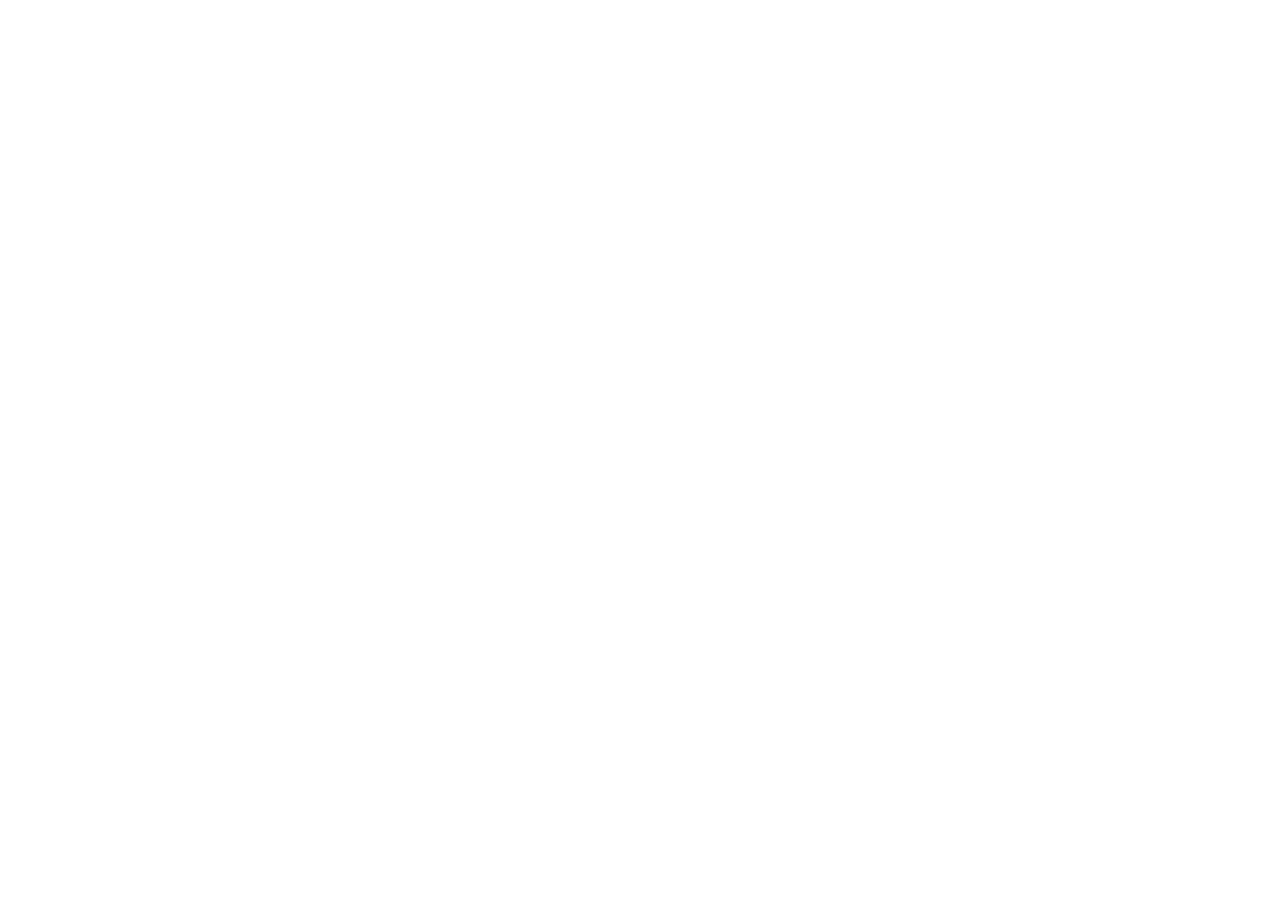
==== public/blog/index.html @ 811c50d9 "gne" ====
<!DOCTYPE html><html lang=en><head><meta charset=utf-8><meta http-equiv=X-UA-Compatible content="IE=edge"><meta name=viewport content="width=device-width,initial-scale=1"><link rel=icon href=favicon.ico><title>uiblog</title><link href=assets/css/chunk-3a6cef32.297d00e9.css rel=prefetch><link href=assets/css/chunk-5105f3fc.fdf317f6.css rel=prefetch><link href=assets/js/chunk-3a6cef32.d2c36df2.js rel=prefetch><link href=assets/js/chunk-5105f3fc.9b18150f.js rel=prefetch><link href=assets/css/app.69546438.css rel=preload as=style><link href=assets/js/app.b5361eee.js rel=preload as=script><link href=assets/js/chunk-vendors.6ddee4a6.js rel=preload as=script><link href=assets/css/app.69546438.css rel=stylesheet></head><body><noscript><strong>We're sorry but uiblog doesn't work properly without JavaScript enabled. Please enable it to continue.</strong></noscript><div id=app></div><script src=assets/js/chunk-vendors.6ddee4a6.js></script><script src=assets/js/app.b5361eee.js></script></body></html>
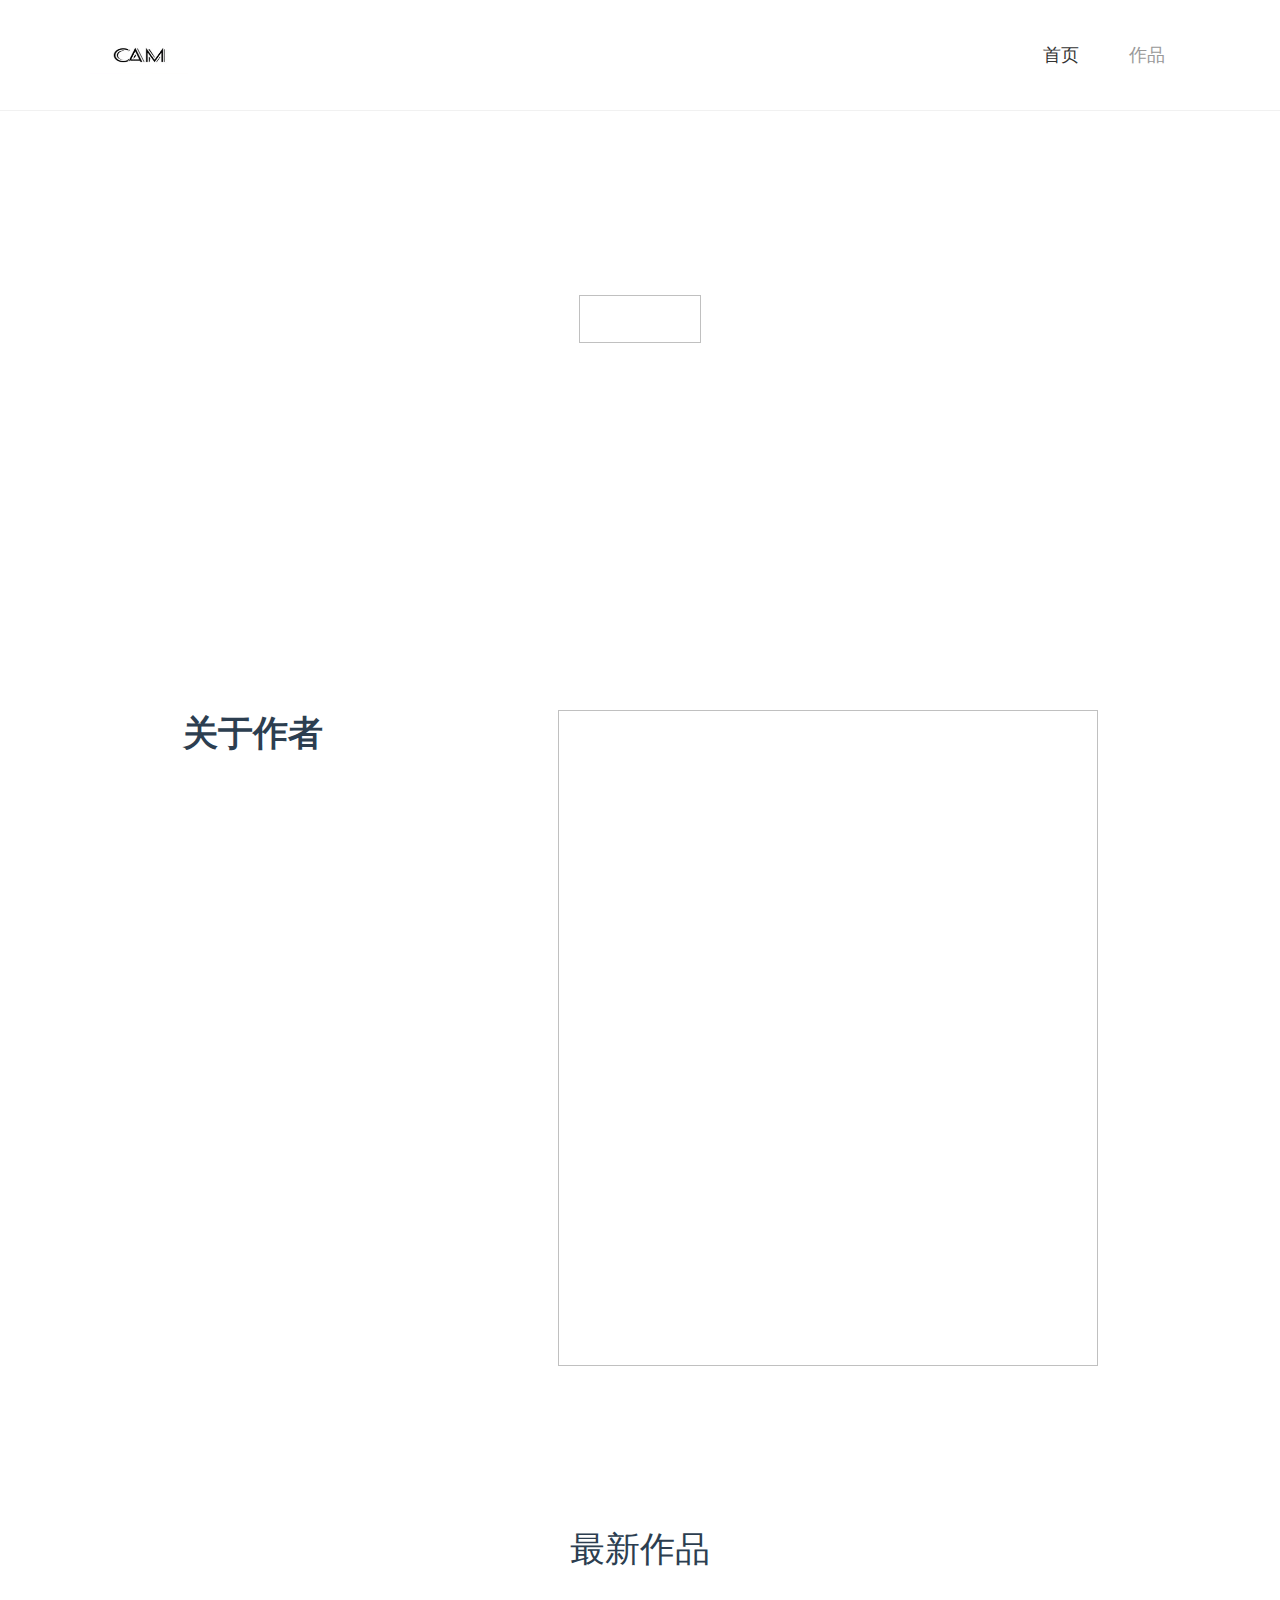
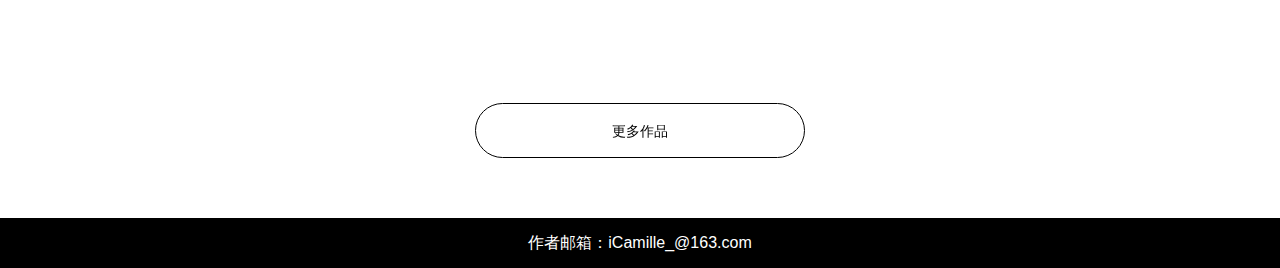
==== commit 36f92717: "前端" ====
--- a/public/blog/index.html
+++ b/public/blog/index.html
@@ -1 +1 @@
-<!DOCTYPE html><html lang=en><head><meta charset=utf-8><meta http-equiv=X-UA-Compatible content="IE=edge"><meta name=viewport content="width=device-width,initial-scale=1"><link rel=icon href=favicon.ico><title>uiblog</title><link href=assets/css/chunk-3a6cef32.297d00e9.css rel=prefetch><link href=assets/css/chunk-5105f3fc.fdf317f6.css rel=prefetch><link href=assets/js/chunk-3a6cef32.d2c36df2.js rel=prefetch><link href=assets/js/chunk-5105f3fc.9b18150f.js rel=prefetch><link href=assets/css/app.69546438.css rel=preload as=style><link href=assets/js/app.b5361eee.js rel=preload as=script><link href=assets/js/chunk-vendors.6ddee4a6.js rel=preload as=script><link href=assets/css/app.69546438.css rel=stylesheet></head><body><noscript><strong>We're sorry but uiblog doesn't work properly without JavaScript enabled. Please enable it to continue.</strong></noscript><div id=app></div><script src=assets/js/chunk-vendors.6ddee4a6.js></script><script src=assets/js/app.b5361eee.js></script></body></html>+<!DOCTYPE html><html lang=en><head><meta charset=utf-8><meta http-equiv=X-UA-Compatible content="IE=edge"><meta name=viewport content="width=device-width,initial-scale=1"><link rel=icon href=favicon.ico><title>uiblog</title><link href=assets/css/chunk-0b1c16a4.6701aab7.css rel=prefetch><link href=assets/css/chunk-2554a375.8d2a1d40.css rel=prefetch><link href=assets/js/chunk-0b1c16a4.9f3e464c.js rel=prefetch><link href=assets/js/chunk-2554a375.189ed4b8.js rel=prefetch><link href=assets/css/app.f3606997.css rel=preload as=style><link href=assets/js/app.f32456d6.js rel=preload as=script><link href=assets/js/chunk-vendors.c01c1226.js rel=preload as=script><link href=assets/css/app.f3606997.css rel=stylesheet></head><body><noscript><strong>We're sorry but uiblog doesn't work properly without JavaScript enabled. Please enable it to continue.</strong></noscript><div id=app></div><script src=assets/js/chunk-vendors.c01c1226.js></script><script src=assets/js/app.f32456d6.js></script></body></html>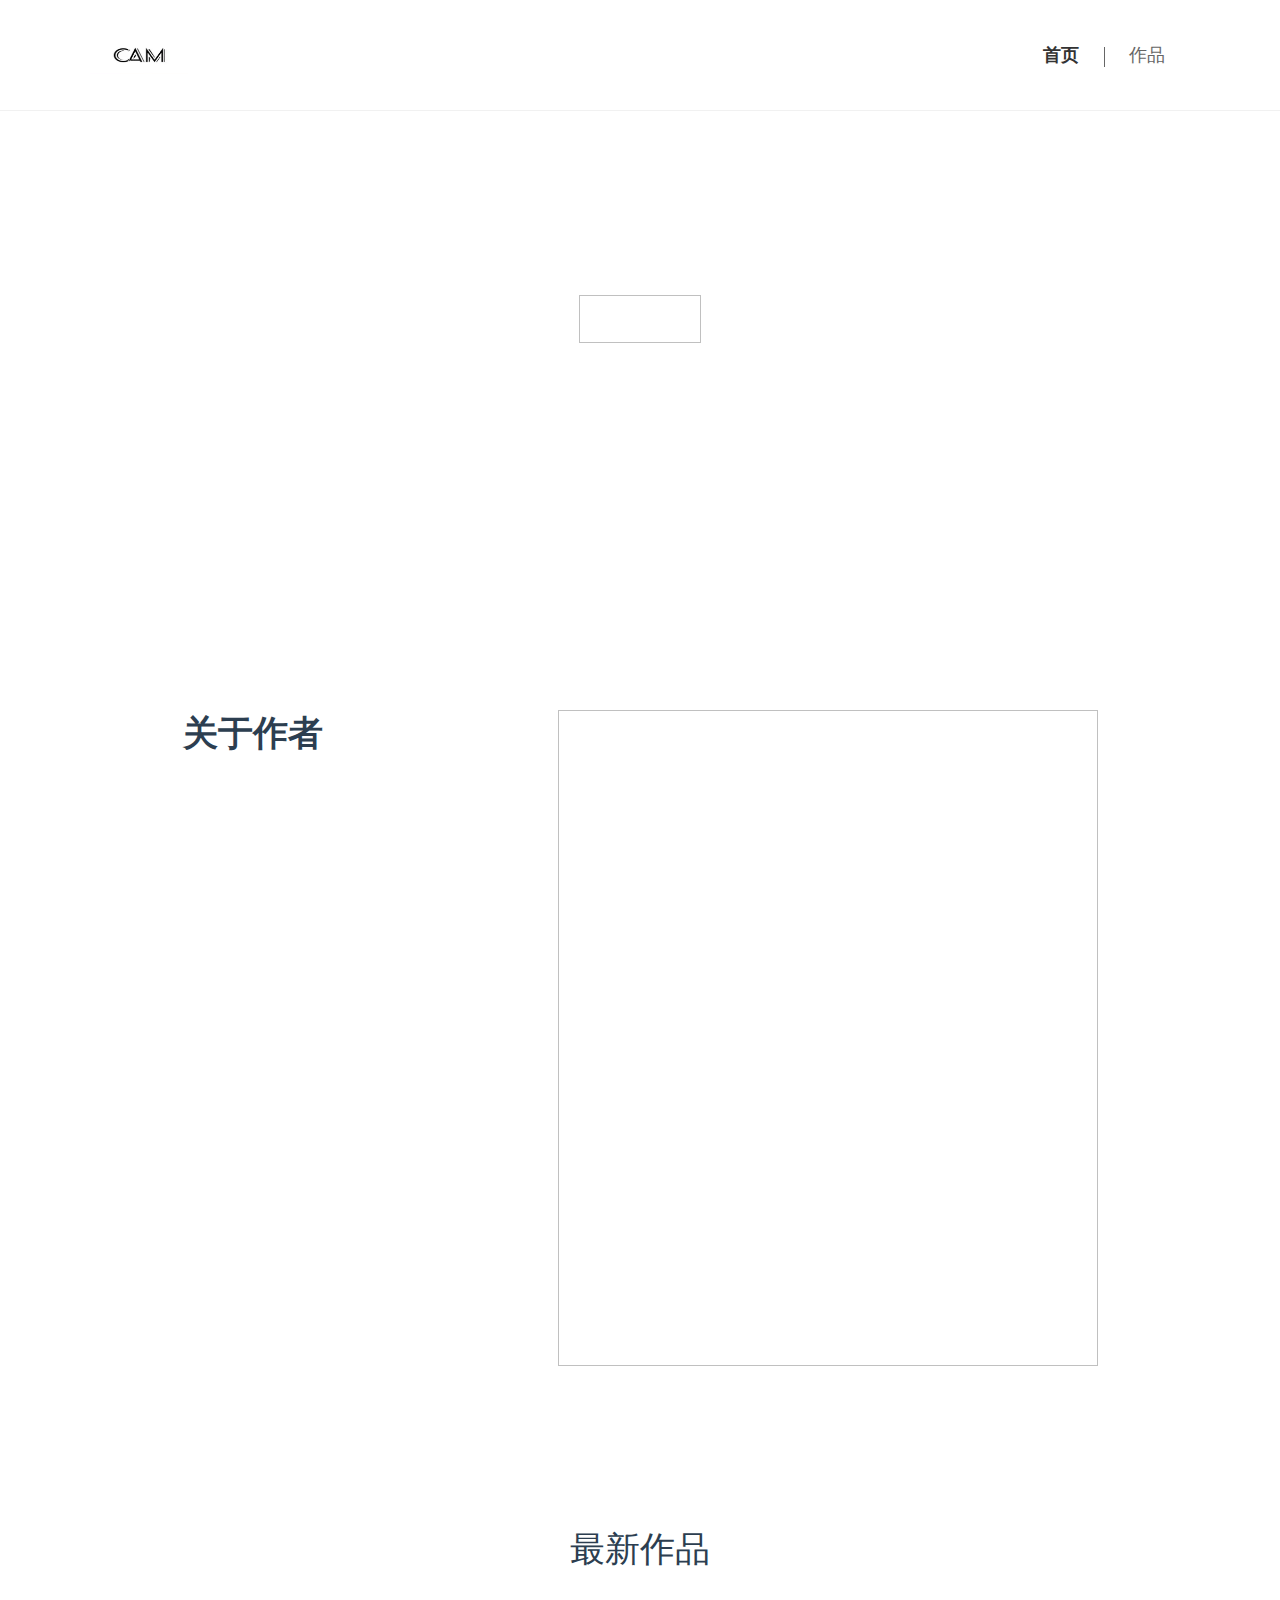
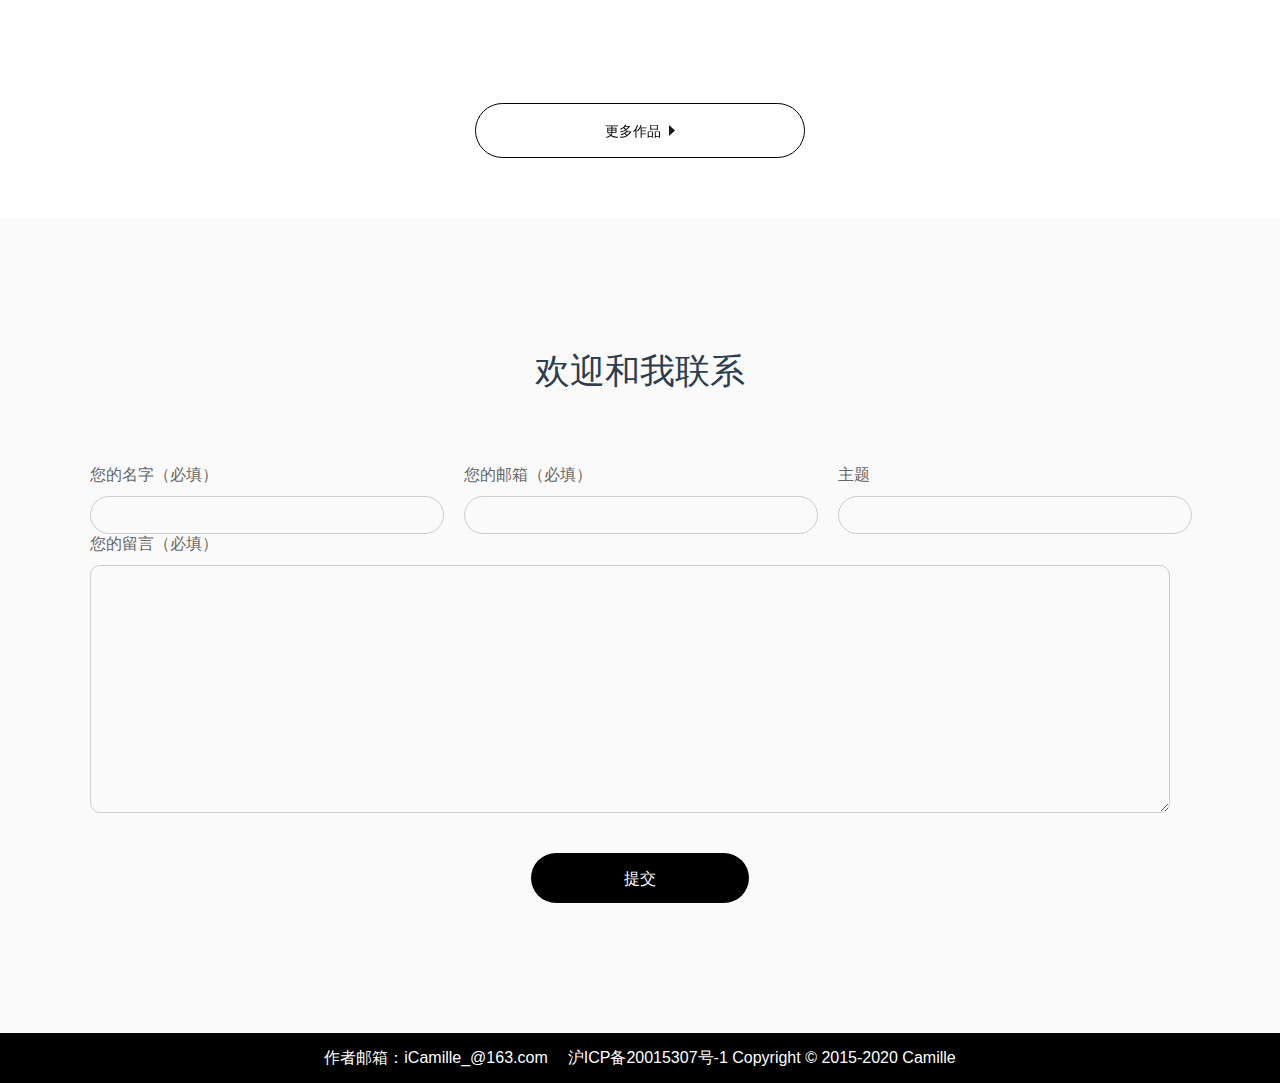
==== commit ff66a591: "gengxinqianduan" ====
--- a/public/blog/index.html
+++ b/public/blog/index.html
@@ -1 +1 @@
-<!DOCTYPE html><html lang=en><head><meta charset=utf-8><meta http-equiv=X-UA-Compatible content="IE=edge"><meta name=viewport content="width=device-width,initial-scale=1"><link rel=icon href=favicon.ico><title>uiblog</title><link href=assets/css/chunk-0b1c16a4.6701aab7.css rel=prefetch><link href=assets/css/chunk-2554a375.8d2a1d40.css rel=prefetch><link href=assets/js/chunk-0b1c16a4.9f3e464c.js rel=prefetch><link href=assets/js/chunk-2554a375.189ed4b8.js rel=prefetch><link href=assets/css/app.f3606997.css rel=preload as=style><link href=assets/js/app.f32456d6.js rel=preload as=script><link href=assets/js/chunk-vendors.c01c1226.js rel=preload as=script><link href=assets/css/app.f3606997.css rel=stylesheet></head><body><noscript><strong>We're sorry but uiblog doesn't work properly without JavaScript enabled. Please enable it to continue.</strong></noscript><div id=app></div><script src=assets/js/chunk-vendors.c01c1226.js></script><script src=assets/js/app.f32456d6.js></script></body></html>+<!DOCTYPE html><html lang=en><head><meta charset=utf-8><meta http-equiv=X-UA-Compatible content="IE=edge"><meta name=viewport content="width=device-width,initial-scale=1"><link rel=icon href=favicon.ico><title>uiblog</title><link href=assets/css/chunk-2554a375.8d2a1d40.css rel=prefetch><link href=assets/css/chunk-88b31508.cd716c49.css rel=prefetch><link href=assets/js/chunk-2554a375.b9773556.js rel=prefetch><link href=assets/js/chunk-88b31508.05aec6fa.js rel=prefetch><link href=assets/css/app.c4663c6f.css rel=preload as=style><link href=assets/css/chunk-vendors.902ebb66.css rel=preload as=style><link href=assets/js/app.f5838ca5.js rel=preload as=script><link href=assets/js/chunk-vendors.72c8a0c3.js rel=preload as=script><link href=assets/css/chunk-vendors.902ebb66.css rel=stylesheet><link href=assets/css/app.c4663c6f.css rel=stylesheet></head><body><noscript><strong>We're sorry but uiblog doesn't work properly without JavaScript enabled. Please enable it to continue.</strong></noscript><div id=app></div><script src=assets/js/chunk-vendors.72c8a0c3.js></script><script src=assets/js/app.f5838ca5.js></script></body></html>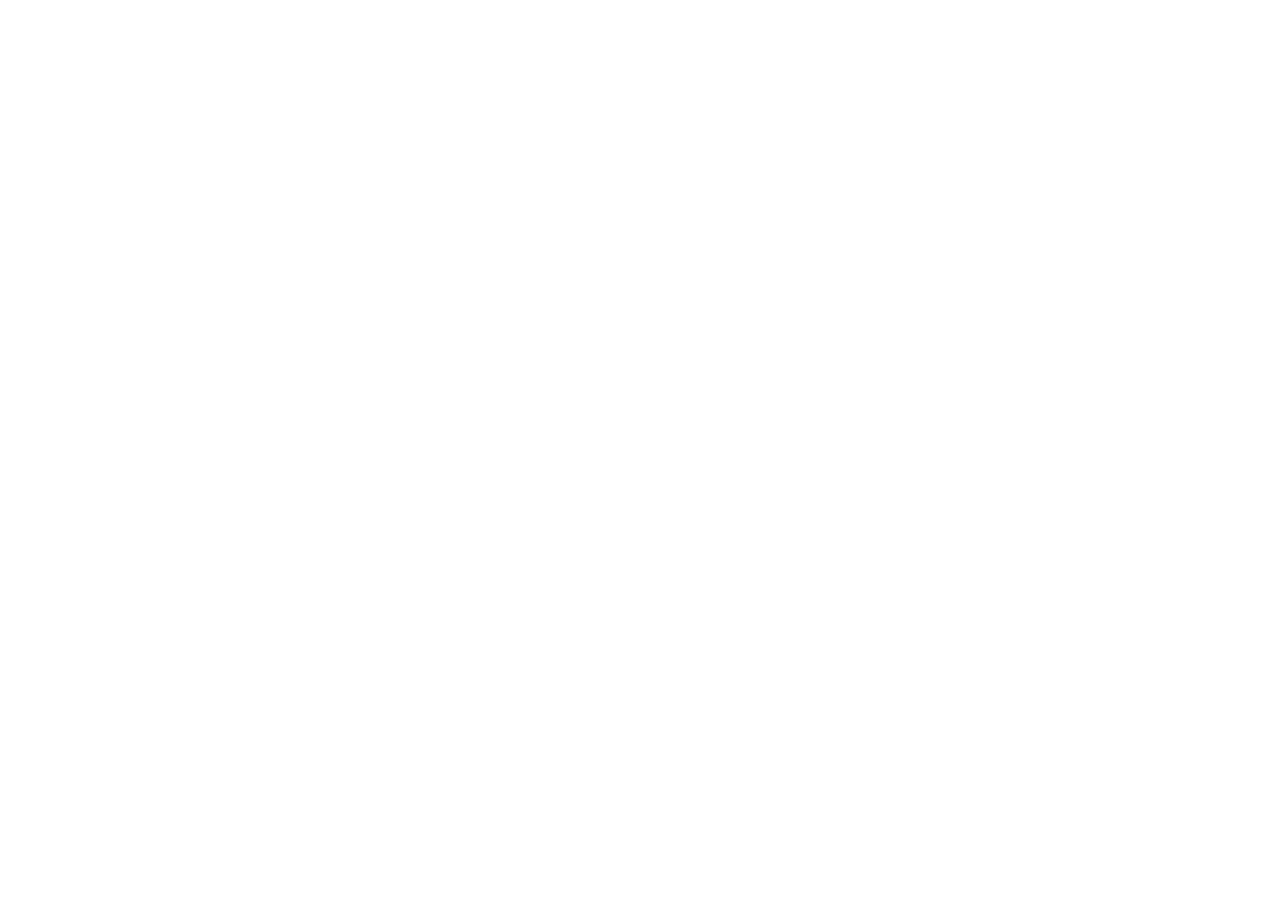
==== commit cf0b763f: "genxin" ====
--- a/public/blog/index.html
+++ b/public/blog/index.html
@@ -1 +1 @@
-<!DOCTYPE html><html lang=en><head><meta charset=utf-8><meta http-equiv=X-UA-Compatible content="IE=edge"><meta name=viewport content="width=device-width,initial-scale=1"><link rel=icon href=favicon.ico><title>uiblog</title><link href=assets/css/chunk-2554a375.8d2a1d40.css rel=prefetch><link href=assets/css/chunk-88b31508.cd716c49.css rel=prefetch><link href=assets/js/chunk-2554a375.b9773556.js rel=prefetch><link href=assets/js/chunk-88b31508.05aec6fa.js rel=prefetch><link href=assets/css/app.c4663c6f.css rel=preload as=style><link href=assets/css/chunk-vendors.902ebb66.css rel=preload as=style><link href=assets/js/app.f5838ca5.js rel=preload as=script><link href=assets/js/chunk-vendors.72c8a0c3.js rel=preload as=script><link href=assets/css/chunk-vendors.902ebb66.css rel=stylesheet><link href=assets/css/app.c4663c6f.css rel=stylesheet></head><body><noscript><strong>We're sorry but uiblog doesn't work properly without JavaScript enabled. Please enable it to continue.</strong></noscript><div id=app></div><script src=assets/js/chunk-vendors.72c8a0c3.js></script><script src=assets/js/app.f5838ca5.js></script></body></html>+<!DOCTYPE html><html lang=en><head><meta charset=utf-8><meta http-equiv=X-UA-Compatible content="IE=edge"><meta name=viewport content="width=device-width,initial-scale=1"><link rel=icon href=favicon.ico><title>uiblog</title><link href=assets/css/chunk-759a96e6.ef2640df.css rel=prefetch><link href=assets/css/chunk-c72f1228.44af09f0.css rel=prefetch><link href=assets/js/chunk-759a96e6.66fd6292.js rel=prefetch><link href=assets/js/chunk-c72f1228.04786c7f.js rel=prefetch><link href=assets/css/app.4f4549e1.css rel=preload as=style><link href=assets/css/chunk-vendors.902ebb66.css rel=preload as=style><link href=assets/js/app.929a039b.js rel=preload as=script><link href=assets/js/chunk-vendors.72c8a0c3.js rel=preload as=script><link href=assets/css/chunk-vendors.902ebb66.css rel=stylesheet><link href=assets/css/app.4f4549e1.css rel=stylesheet></head><body><noscript><strong>We're sorry but uiblog doesn't work properly without JavaScript enabled. Please enable it to continue.</strong></noscript><div id=app></div><script src=assets/js/chunk-vendors.72c8a0c3.js></script><script src=assets/js/app.929a039b.js></script></body></html>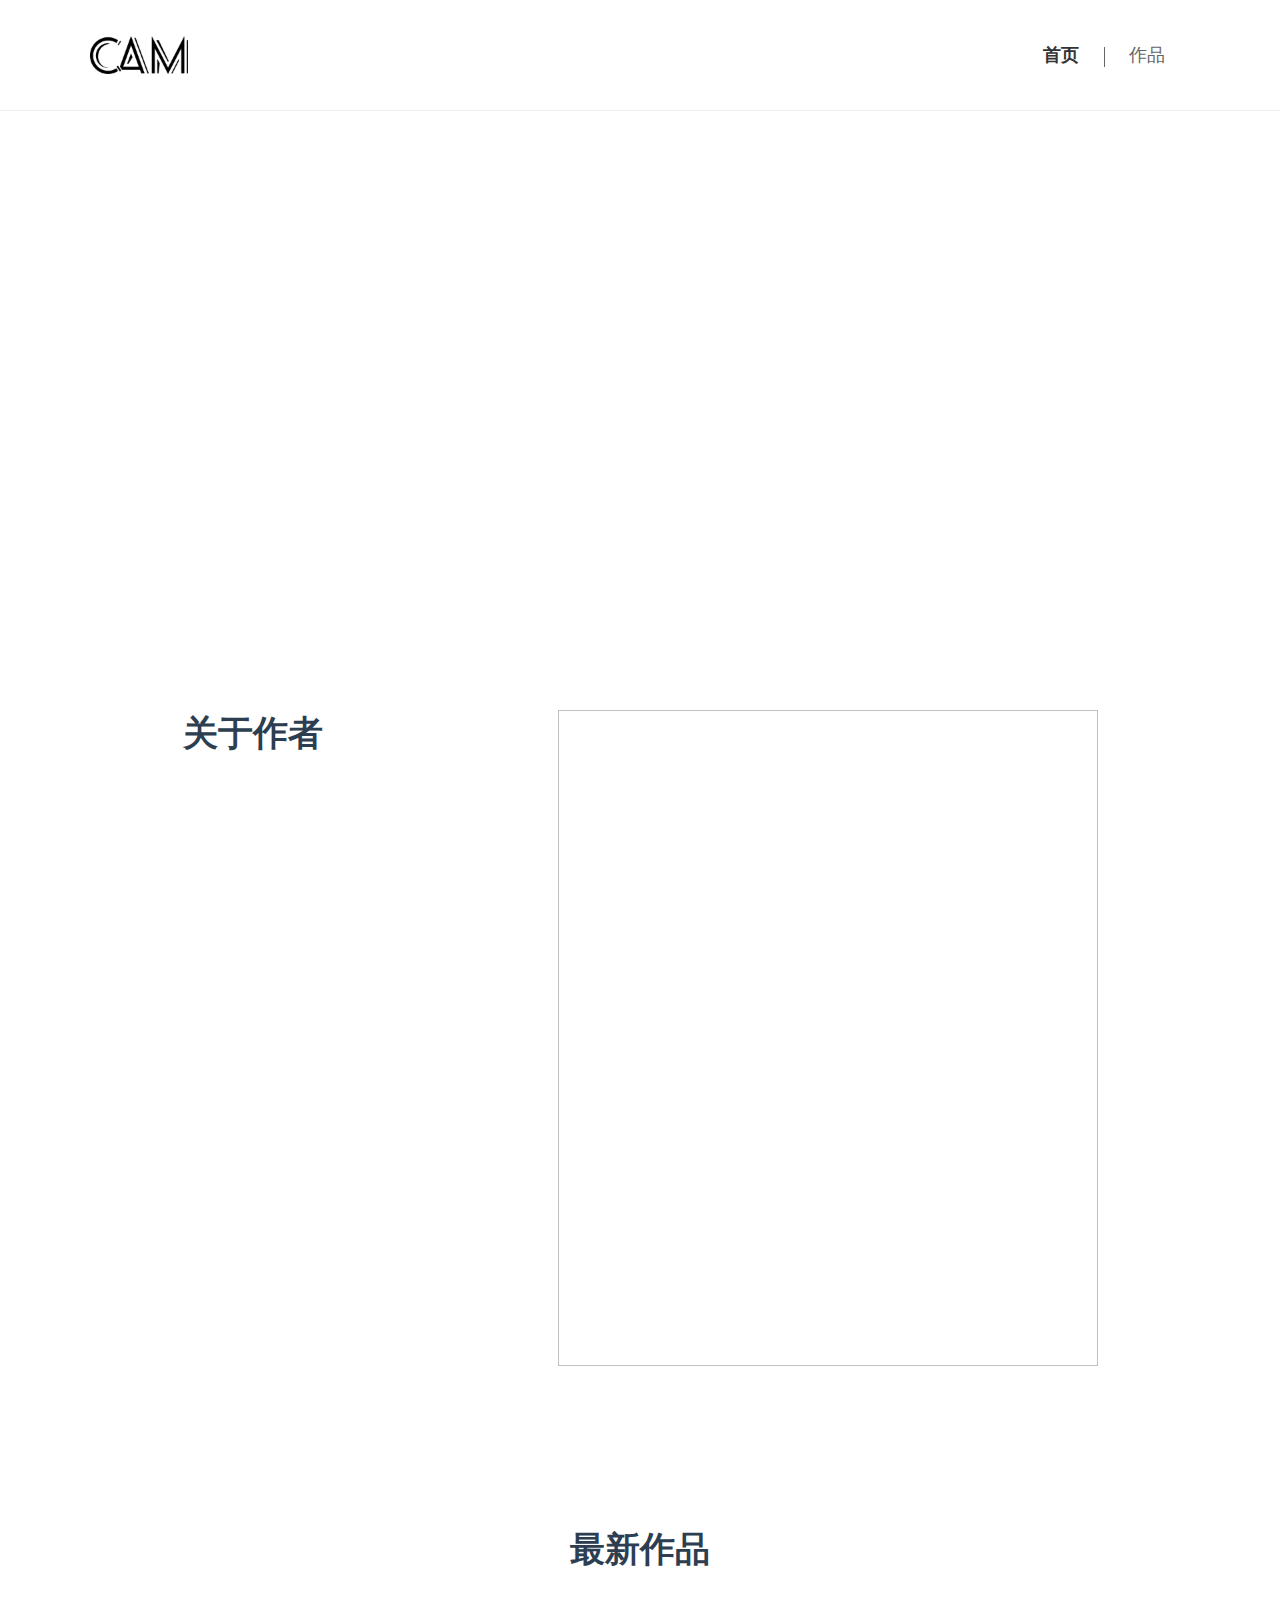
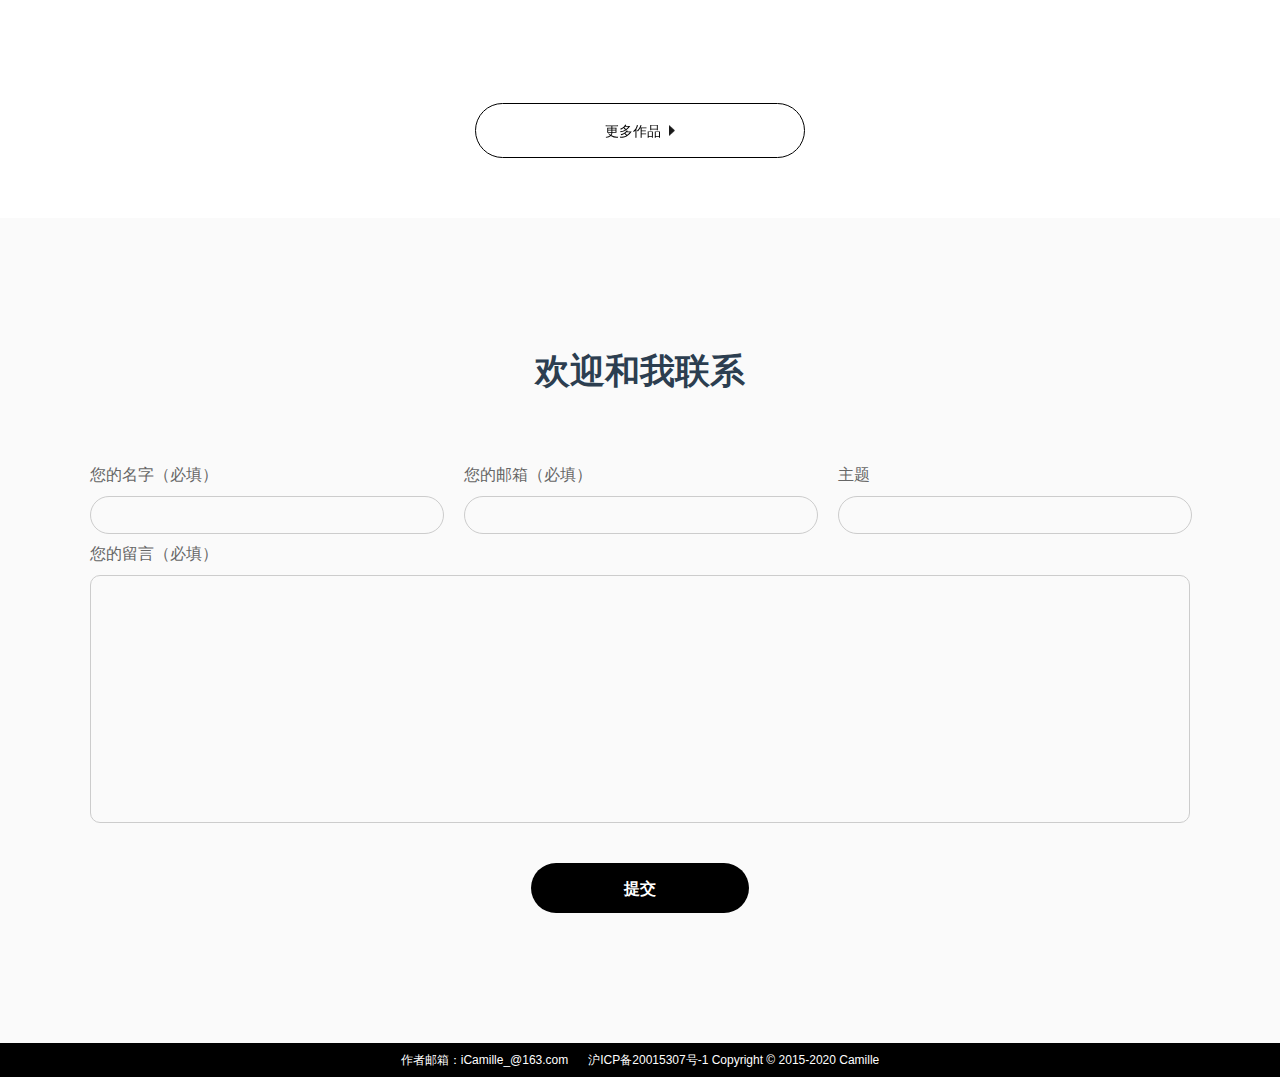
==== commit 61434843: "更新" ====
--- a/public/blog/index.html
+++ b/public/blog/index.html
@@ -1 +1 @@
-<!DOCTYPE html><html lang=en><head><meta charset=utf-8><meta http-equiv=X-UA-Compatible content="IE=edge"><meta name=viewport content="width=device-width,initial-scale=1"><link rel=icon href=favicon.ico><title>uiblog</title><link href=assets/css/chunk-759a96e6.ef2640df.css rel=prefetch><link href=assets/css/chunk-c72f1228.44af09f0.css rel=prefetch><link href=assets/js/chunk-759a96e6.66fd6292.js rel=prefetch><link href=assets/js/chunk-c72f1228.04786c7f.js rel=prefetch><link href=assets/css/app.4f4549e1.css rel=preload as=style><link href=assets/css/chunk-vendors.902ebb66.css rel=preload as=style><link href=assets/js/app.929a039b.js rel=preload as=script><link href=assets/js/chunk-vendors.72c8a0c3.js rel=preload as=script><link href=assets/css/chunk-vendors.902ebb66.css rel=stylesheet><link href=assets/css/app.4f4549e1.css rel=stylesheet></head><body><noscript><strong>We're sorry but uiblog doesn't work properly without JavaScript enabled. Please enable it to continue.</strong></noscript><div id=app></div><script src=assets/js/chunk-vendors.72c8a0c3.js></script><script src=assets/js/app.929a039b.js></script></body></html>+<!DOCTYPE html><html lang=en><head><meta charset=utf-8><meta http-equiv=X-UA-Compatible content="IE=edge"><meta name=viewport content="width=device-width,initial-scale=1"><link rel=icon href=favicon.ico><title>uiblog</title><link href=assets/css/chunk-0b4df04c.82db315a.css rel=prefetch><link href=assets/css/chunk-24b9a9dc.44af09f0.css rel=prefetch><link href=assets/js/chunk-0b4df04c.c6c04bc7.js rel=prefetch><link href=assets/js/chunk-24b9a9dc.71d8dbeb.js rel=prefetch><link href=assets/css/app.543e65cd.css rel=preload as=style><link href=assets/css/chunk-vendors.902ebb66.css rel=preload as=style><link href=assets/js/app.691b062a.js rel=preload as=script><link href=assets/js/chunk-vendors.72c8a0c3.js rel=preload as=script><link href=assets/css/chunk-vendors.902ebb66.css rel=stylesheet><link href=assets/css/app.543e65cd.css rel=stylesheet></head><body><noscript><strong>We're sorry but uiblog doesn't work properly without JavaScript enabled. Please enable it to continue.</strong></noscript><div id=app></div><script src=assets/js/chunk-vendors.72c8a0c3.js></script><script src=assets/js/app.691b062a.js></script></body></html>